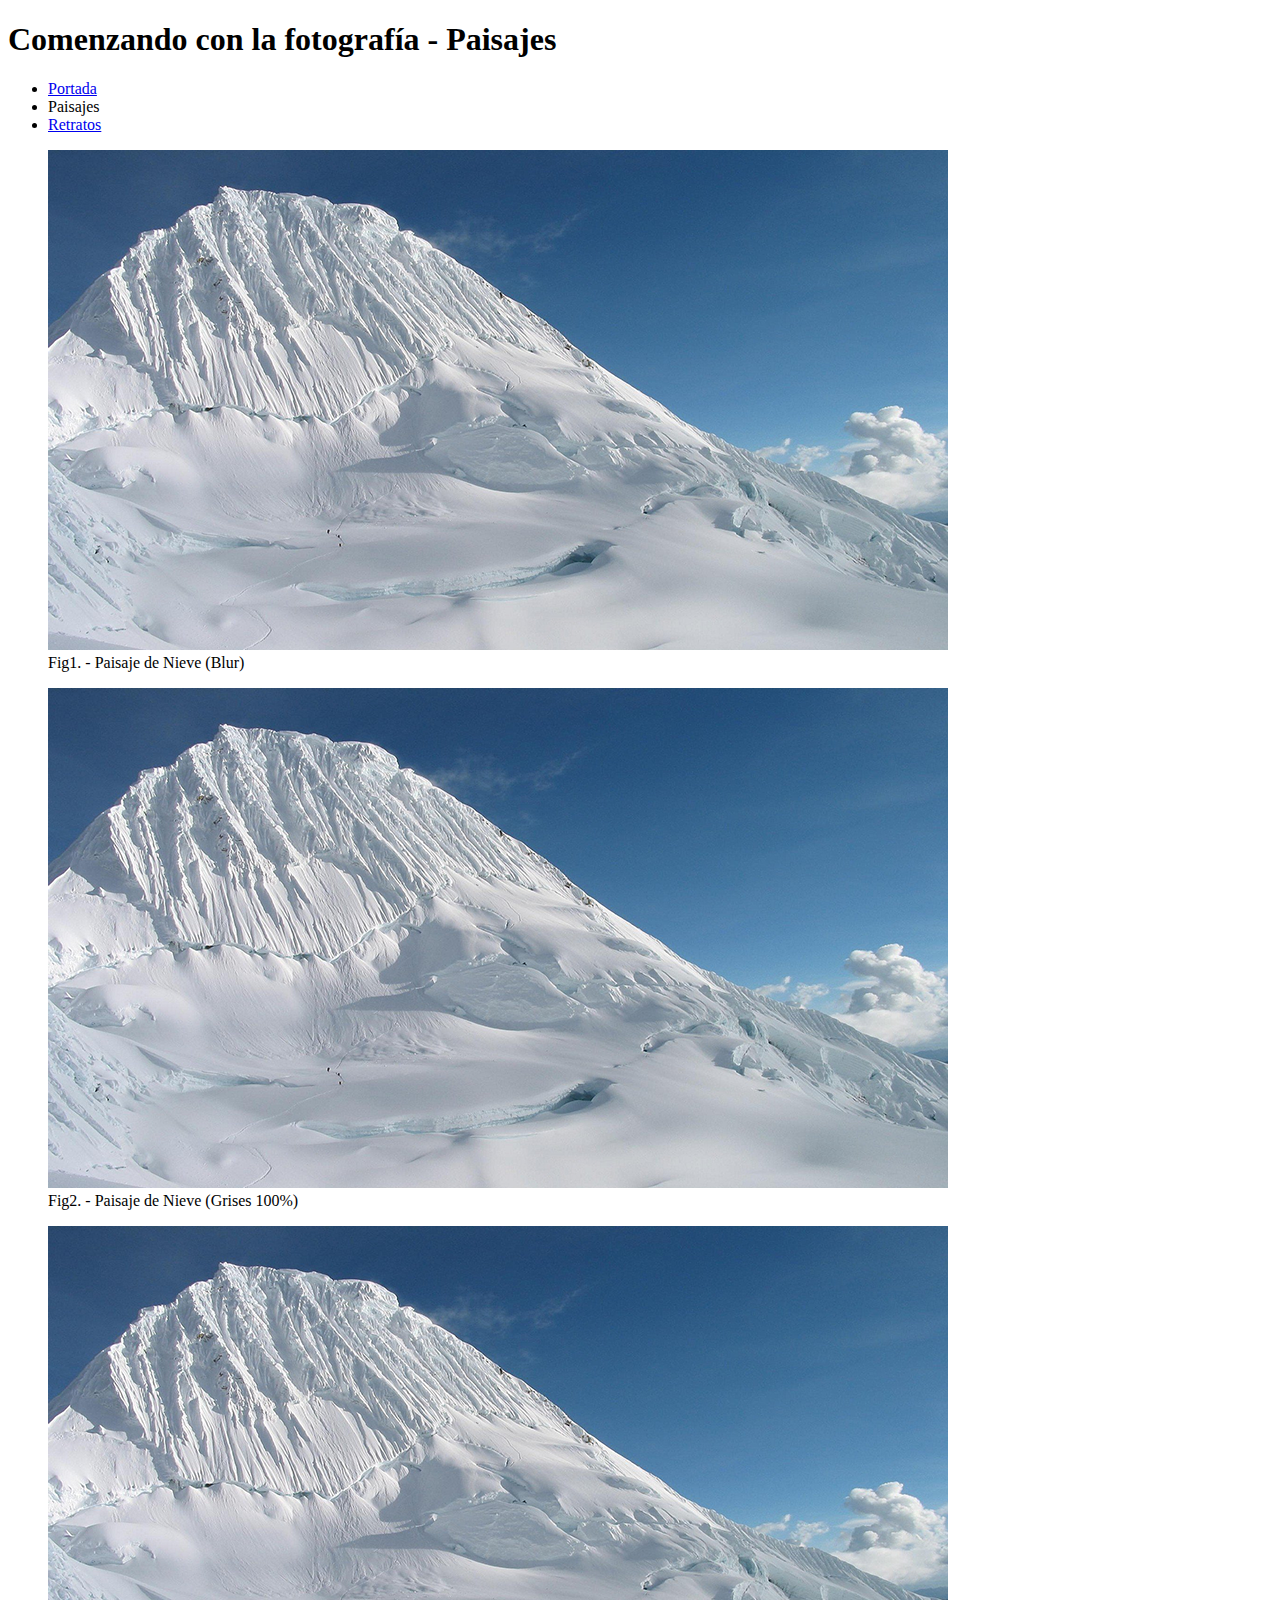
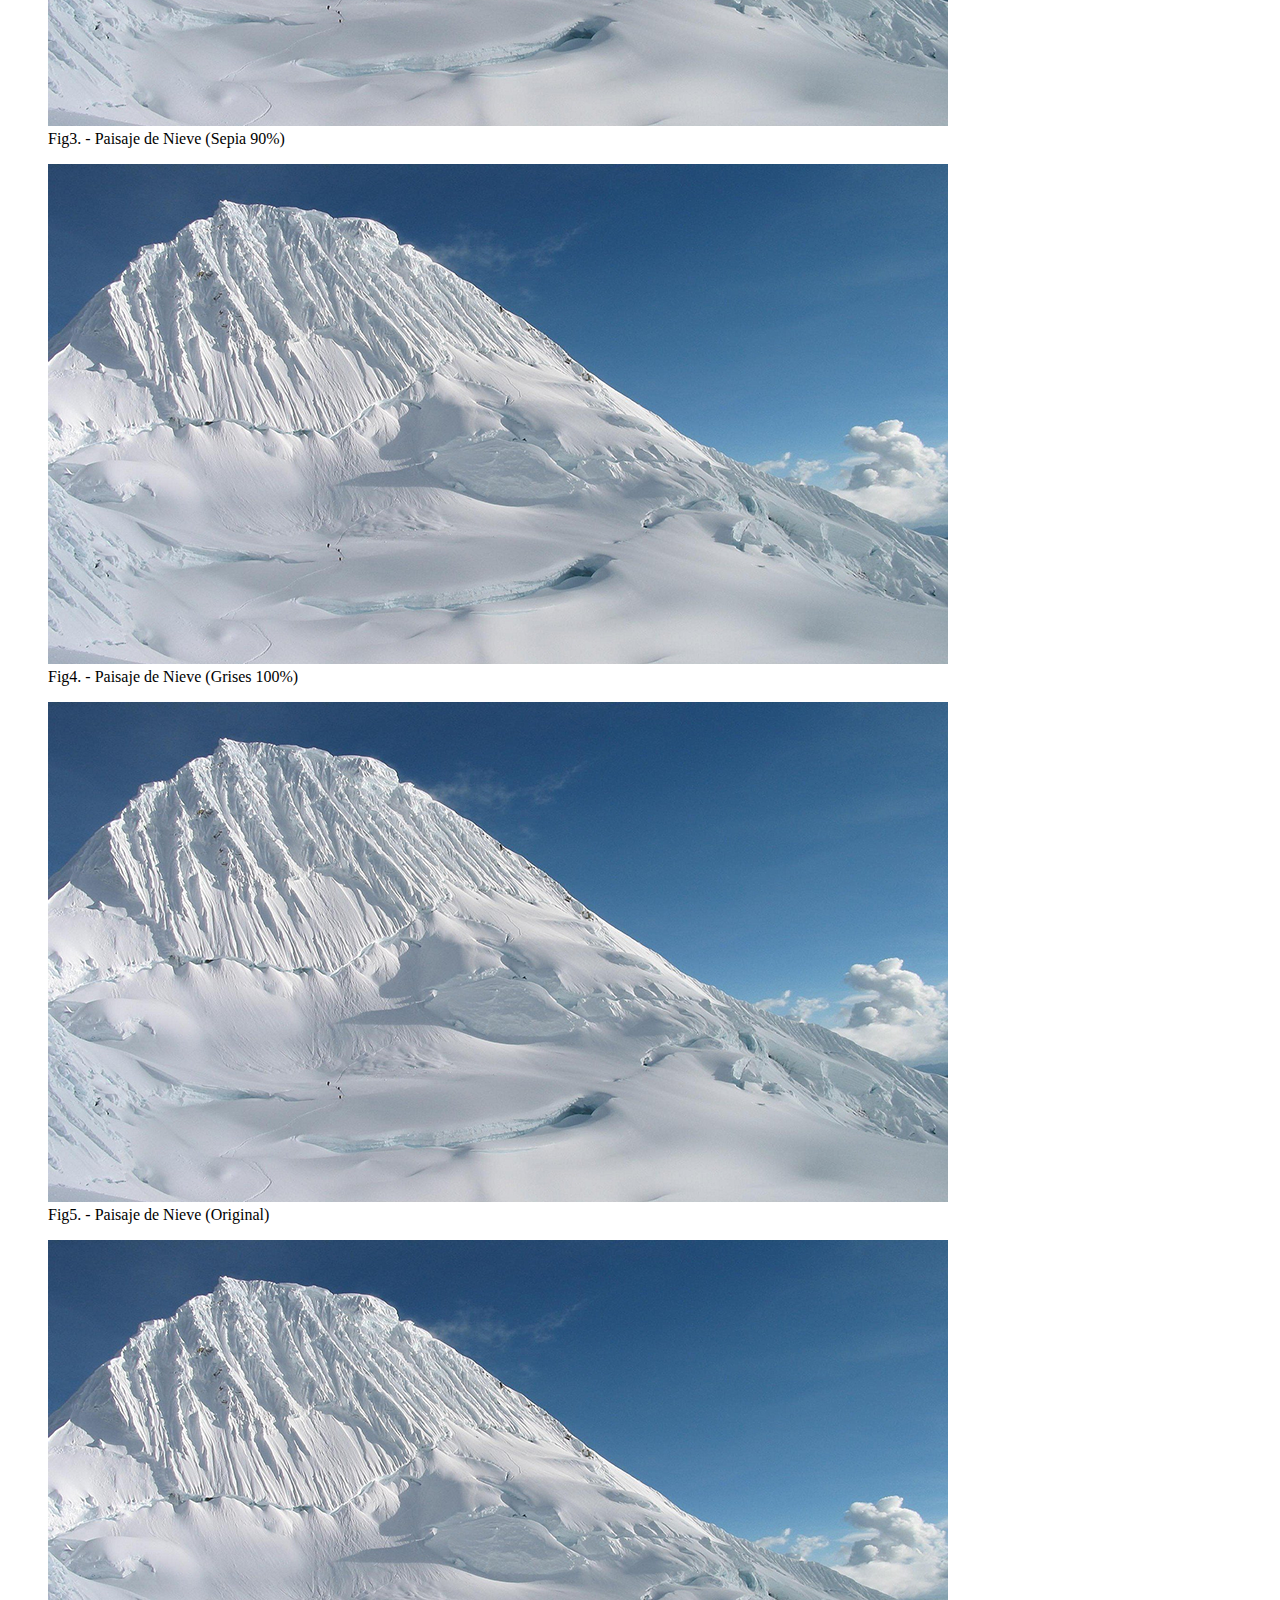
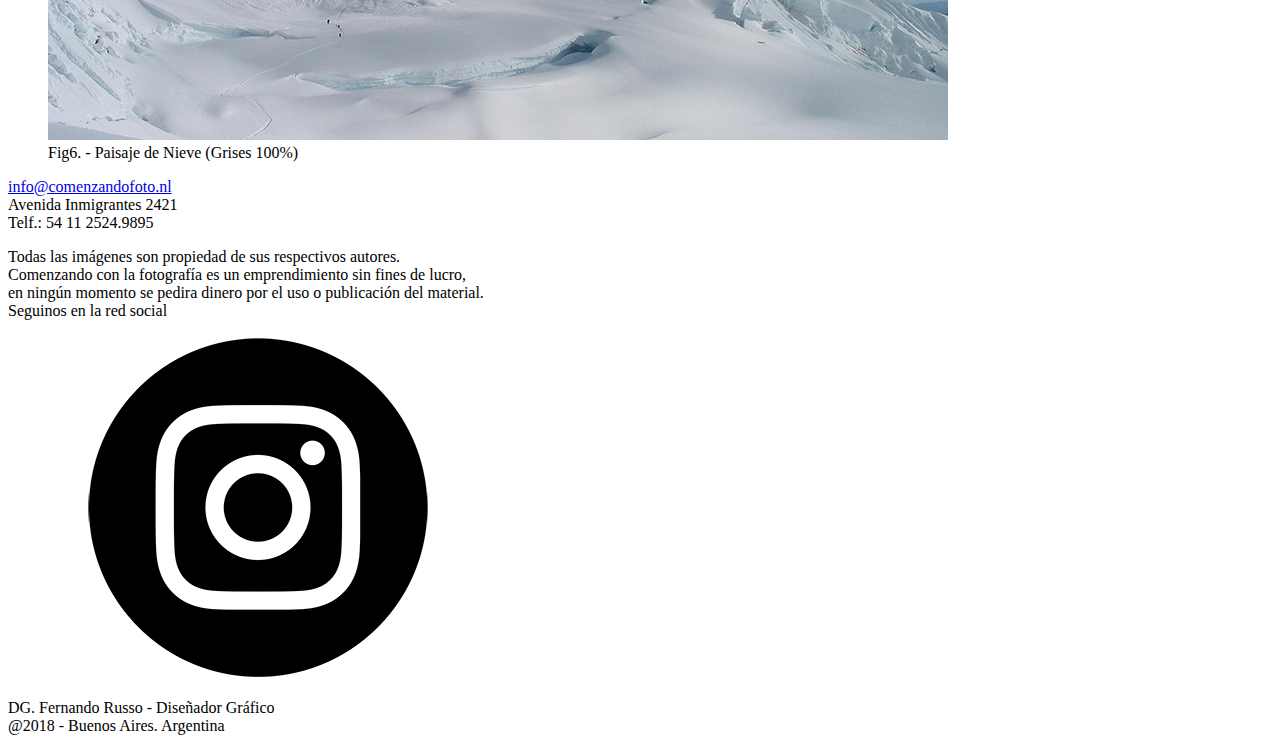
==== Paisajes.html @ c3caa67e "Raw HTML" ====
<!DOCTYPE html>
<html>
<head>
  <meta charset="utf-8">
  <meta name="description" content="Evaluación de página web responsive">
  <meta name="author" content="DG. Fernando Russo">
  <meta name="viewport" content="width=device-width, initial-scale=1.0">
  <link href="Estilos.css" rel="stylesheet" type="text/css"/>
  <title>Comenzando con la fotografía - Paisajes</title>
</head>

<body>
  <div class="Contenido">
    <header>
      <div class="Menu-Bar">
        <section name="Titular">
          <h1>Comenzando con la fotografía - Paisajes</h1>
        </section>
        <nav>
          <ul>
            <li><a href="index.html">Portada</a></li>
            <li>Paisajes</li>
            <li><a href="Retratos.html">Retratos</a></li>
          </ul>
        </nav>
      </div>
    </header>
    <section name="Imágenes-Paisaje">
    <div class="Catalogo">
      <div class="Catalogo-Imagen">
        <figure>
          <img src="Imagenes/Imagen-Paisaje.png" alt="Rendering">
          <figcaption>Fig1. - Paisaje de Nieve (Blur)</figcaption>
        </figure>
      </div>
      <div class="Catalogo-Imagen">
        <figure>
          <img src="Imagenes/Imagen-Paisaje.png" alt="Rendering">
          <figcaption>Fig2. - Paisaje de Nieve (Grises 100%)</figcaption>
        </figure>
      </div>
      <div class="Catalogo-Imagen">
        <figure>
          <img src="Imagenes/Imagen-Paisaje.png" alt="Rendering">
          <figcaption>Fig3. - Paisaje de Nieve (Sepia 90%)</figcaption>
        </figure>
      </div>
      <div class="Catalogo-Imagen">
        <figure>
          <img src="Imagenes/Imagen-Paisaje.png" alt="Rendering">
          <figcaption>Fig4. - Paisaje de Nieve (Grises 100%)</figcaption>
        </figure>
      </div>
      <div class="Catalogo-Imagen">
        <figure>
          <img src="Imagenes/Imagen-Paisaje.png" alt="Rendering">
          <figcaption>Fig5. - Paisaje de Nieve (Original)</figcaption>
        </figure>
      </div>
      <div class="Catalogo-Imagen">
        <figure>
          <img src="Imagenes/Imagen-Paisaje.png" alt="Rendering">
          <figcaption>Fig6. - Paisaje de Nieve (Grises 100%)</figcaption>
        </figure>
      </div>
    </div>
  </section>
    <footer>
    <div class"FooterInfo">
      <div class="Columna-Contacto">
        <p>
          <a href="mailto:info@comenzandofoto.nl?subject=Información">info@comenzandofoto.nl</a><br>
          Avenida Inmigrantes 2421<br>
          Telf.: 54 11 2524.9895
        </p>
      </div>
      <div class="Columna-Terminos">
        Todas las imágenes son propiedad de sus respectivos autores.<br>
        Comenzando con la fotografía es un emprendimiento sin fines de lucro,<br>
        en ningún momento se pedira dinero por el uso o publicación del material.
      </div>
      <div class="Columna-Redes">
        Seguinos en la red social<br><img src="Imagenes/Instagram-icon-white-on-black-circle.png">
      </div>
      <div class="Columna-Copyright">
        DG. Fernando Russo - Diseñador Gráfico<br>
        @2018 - Buenos Aires. Argentina
      </div>
    </div>
  </footer>
  </div>
</body>
</html>
---- Estilos.css ----

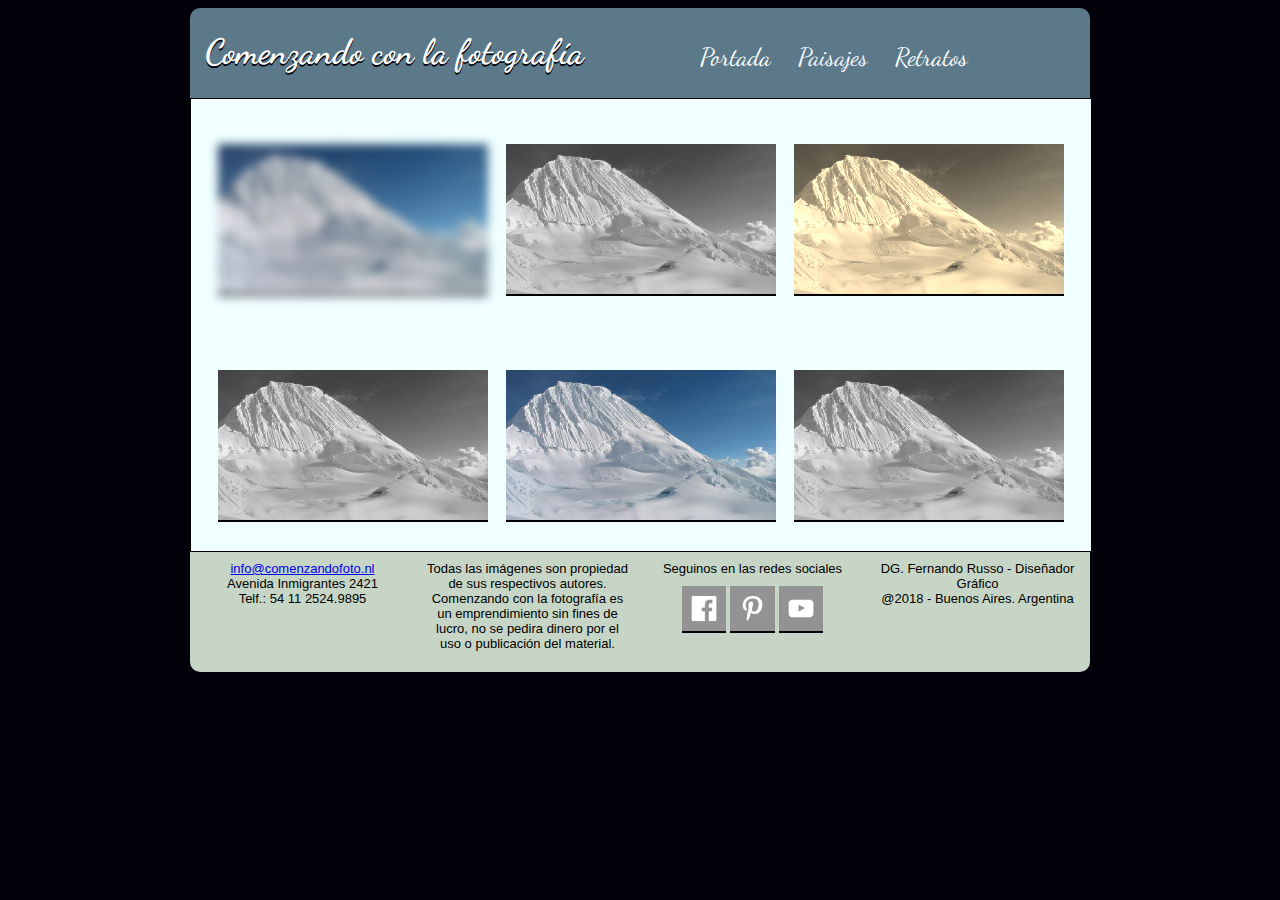
==== commit b5379fcb: "Versión final" ====
--- a/Paisajes.html
+++ b/Paisajes.html
@@ -6,16 +6,18 @@
   <meta name="author" content="DG. Fernando Russo">
   <meta name="viewport" content="width=device-width, initial-scale=1.0">
   <link href="Estilos.css" rel="stylesheet" type="text/css"/>
-  <title>Comenzando con la fotografía - Paisajes</title>
+  <link href="https://fonts.googleapis.com/css?family=Dancing+Script" rel="stylesheet">  <title>Comenzando con la fotografía - Paisajes</title>
 </head>
 
 <body>
-  <div class="Contenido">
+<div class="Contenido">
     <header>
       <div class="Menu-Bar">
-        <section name="Titular">
-          <h1>Comenzando con la fotografía - Paisajes</h1>
-        </section>
+
+        <div class="Titular">
+          <h1>Comenzando con la fotografía</h1>
+        </div>
+
         <nav>
           <ul>
             <li><a href="index.html">Portada</a></li>
@@ -25,62 +27,59 @@
         </nav>
       </div>
     </header>
-    <section name="Imágenes-Paisaje">
-    <div class="Catalogo">
-      <div class="Catalogo-Imagen">
+    <section name="Imágenes de Paisajes">
+      <div class="Catalogo-Imagenes">
+        <div class="Catalogo-Imagen-Blur">
+          <figure>
+            <img src="Imagenes/Imagen-Paisaje.png" alt="Paisaje con blur" width="100%">
+          </figure>
+        </div>
+        <div class="Catalogo-Imagen-Gray">
         <figure>
-          <img src="Imagenes/Imagen-Paisaje.png" alt="Rendering">
-          <figcaption>Fig1. - Paisaje de Nieve (Blur)</figcaption>
+          <img src="Imagenes/Imagen-Paisaje.png" alt="Rendering" width="100%">
         </figure>
       </div>
-      <div class="Catalogo-Imagen">
+        <div class="Catalogo-Imagen-Sepia">
         <figure>
-          <img src="Imagenes/Imagen-Paisaje.png" alt="Rendering">
-          <figcaption>Fig2. - Paisaje de Nieve (Grises 100%)</figcaption>
+          <img src="Imagenes/Imagen-Paisaje.png" alt="Rendering" width="100%">
         </figure>
       </div>
-      <div class="Catalogo-Imagen">
+        <div class="Catalogo-Imagen-Gray">
         <figure>
-          <img src="Imagenes/Imagen-Paisaje.png" alt="Rendering">
-          <figcaption>Fig3. - Paisaje de Nieve (Sepia 90%)</figcaption>
+          <img src="Imagenes/Imagen-Paisaje.png" alt="Rendering" width="100%">
         </figure>
       </div>
-      <div class="Catalogo-Imagen">
+        <div class="Catalogo-Imagen-Normal">
         <figure>
-          <img src="Imagenes/Imagen-Paisaje.png" alt="Rendering">
-          <figcaption>Fig4. - Paisaje de Nieve (Grises 100%)</figcaption>
+          <img src="Imagenes/Imagen-Paisaje.png" alt="Rendering" width="100%">
         </figure>
       </div>
-      <div class="Catalogo-Imagen">
+        <div class="Catalogo-Imagen-Gray">
         <figure>
-          <img src="Imagenes/Imagen-Paisaje.png" alt="Rendering">
-          <figcaption>Fig5. - Paisaje de Nieve (Original)</figcaption>
+          <img src="Imagenes/Imagen-Paisaje.png" alt="Rendering" width="100%">
         </figure>
       </div>
-      <div class="Catalogo-Imagen">
-        <figure>
-          <img src="Imagenes/Imagen-Paisaje.png" alt="Rendering">
-          <figcaption>Fig6. - Paisaje de Nieve (Grises 100%)</figcaption>
-        </figure>
       </div>
-    </div>
-  </section>
+    </section>
     <footer>
-    <div class"FooterInfo">
+    <div class="FooterInfo">
       <div class="Columna-Contacto">
-        <p>
-          <a href="mailto:info@comenzandofoto.nl?subject=Información">info@comenzandofoto.nl</a><br>
-          Avenida Inmigrantes 2421<br>
-          Telf.: 54 11 2524.9895
-        </p>
+            <a href="mailto:info@comenzandofoto.nl?subject=Información">info@comenzandofoto.nl</a><br>
+            Avenida Inmigrantes 2421<br>
+            Telf.: 54 11 2524.9895
       </div>
       <div class="Columna-Terminos">
         Todas las imágenes son propiedad de sus respectivos autores.<br>
-        Comenzando con la fotografía es un emprendimiento sin fines de lucro,<br>
-        en ningún momento se pedira dinero por el uso o publicación del material.
+        Comenzando con la fotografía es un emprendimiento sin fines de lucro,
+        no se pedira dinero por el uso o publicación del material.
       </div>
       <div class="Columna-Redes">
-        Seguinos en la red social<br><img src="Imagenes/Instagram-icon-white-on-black-circle.png">
+        <center>Seguinos en las redes sociales</center>
+        <div class="Social">
+        <img src="Imagenes/Facebook.png" width="31%">
+        <img src="Imagenes/Pinterest.png" width="31%">
+        <img src="Imagenes/YouTube.png" width="31%">
+      </div>
       </div>
       <div class="Columna-Copyright">
         DG. Fernando Russo - Diseñador Gráfico<br>
@@ -88,6 +87,6 @@
       </div>
     </div>
   </footer>
-  </div>
+</div>
 </body>
 </html>
--- a/Estilos.css
+++ b/Estilos.css
@@ -1 +1,275 @@
-
+body {
+  background-color: #02010a;
+}
+.Contenido {
+  width: 100%;
+  max-width: 900px;
+  margin: 0 auto;
+  /*background-color: magenta;*/
+}
+
+img {
+  box-shadow: 0px 2px #02010a;
+}
+
+/* MENU BAR*/
+.Menu-Bar {
+  background-color: #5b7989;
+  width: 100%;
+  height: 90px;
+  border-radius: 10px 10px 0px 0px;
+  -moz-border-radius:10px 10px 0px 0px;
+  -webkit-border-radius:10px 10px 0px 0px;
+  animation: MenuAnimado 5s;
+}
+
+@-webkit-keyframes MenuAnimado {
+  0% {
+    margin-top: 150%;
+  }
+  60% {
+    margin-top: -5%
+  }
+  100% {
+    margin-top: 0%;
+  }
+}
+
+.Titular {
+  width: 50%;
+  float: left;
+  height: 90px;
+}
+nav {
+  width: 50%;
+  float: right;
+  height: 90px;
+}
+nav ul {
+	list-style:none;
+	font-size: 25px;
+  font-family: 'Dancing Script', cursive;
+  margin-top: 34px;
+  color: GhostWhite;
+}
+nav ul li {
+  display: inline-block;
+  margin-left: 20px;
+  text-decoration: none;
+}
+nav ul li a {
+	color:white;
+  text-decoration: none;
+}
+nav ul li a:visited {
+  text-decoration: none;
+  color: lightgray;
+}
+nav ul li a:hover {
+  color: azure;
+}
+h1 {
+  font-family: 'Dancing Script', cursive;
+  margin-left: 15px;
+  font-size: 35px;
+  color: #FFF;
+  text-shadow: 0px 2px #02010a;
+
+}
+
+/*IMAGEN CENTRAL*/
+.Imagen-Central {
+  background-color: #82c3a6;
+  width: 94%;
+  padding: 3%;
+  margin: 0 auto;
+}
+
+/*CATALOGO*/
+.Catalogo-Home {
+  width: 100%;
+  max-width: 898px;
+  background-color: #d5c75f;
+  display: flex;
+  flex-wrap: wrap;
+  flex-direction: row;
+  justify-content: center;
+  border: solid 1px black;
+  height: auto;
+}
+div [class*="Area"]{
+  transition: transform 1s;
+  transform: rotate(0deg);
+  padding: 0px;
+  margin:0px;
+  flex-basis: 45%;
+  margin: 2%;
+  margin-top: 5%;
+  margin-bottom: 5%;
+}
+div [class*="-1"]:hover{
+  transition: transform 1s;
+  -webkit-transform: rotate(10deg);
+  transform: rotate(10deg);
+  box-shadow: 0px 2px #82c3a6;
+  border: solid 2px black;
+}
+div [class*="-2"]:hover{
+  transition: transform 1s;
+  transform: translate(20px, -5px);
+  -webkit-transform: translate(20px, -5px);
+  box-shadow: 0px 2px #82c3a6;
+  border: solid 2px black;
+}
+figure {
+  padding: 0px;
+  margin: 0px;
+}
+/*FOOTER*/
+.FooterInfo {
+  display: flex;
+  background-color: #C6d5c5;
+  width: 100%;
+  height: 120px;
+  border-radius: 0px 0px 10px 10px;
+  -moz-border-radius:0px 0px 10px 10px;
+  -webkit-border-radius:0px 0px 10px 10px;
+}
+div [class*="Columna"] {
+  flex-basis: 25%;
+  font-family: helvetica, sans-serif;
+  font-size: 13px;
+  padding:1%;
+  text-align: center;
+}
+.Social {
+  width:70%;
+  margin: 0 auto;
+  margin-top: 10px;
+}
+
+/*PAGINAS DE IMAGENES*/
+.Catalogo-Imagenes {
+  background-color: azure;
+  width: 100%;
+  display: flex;
+  -webkit-flex-basis: 30%;
+  flex-basis: 30%;
+  flex-direction: row;
+  flex-wrap: wrap;
+  justify-content: center;
+  border: solid 1px black;
+  height: auto;
+}
+div [class^="Catalogo-Imagen-"] {
+  width: 30%;
+  margin: 1%;
+  margin-top: 5%;
+  margin-bottom: 3%;
+}
+div [class*="-Blur"]{
+  -webkit-filter:blur(5px);
+  filter: blur(5px);
+}
+div [class*="-Gray"]{
+  -webkit-filter:grayscale(100%);
+  filter: grayscale(100%);
+}
+div [class*="-Sepia"]{
+  -webkit-filter: sepia(90%);
+  filter: sepia(90%);
+}
+
+@media (max-width:900px){
+  .Menu-Bar {
+    background-color: #5b7989;
+    width: 100%;
+    height: auto;
+    border-radius: 10px 10px 0px 0px;
+    -moz-border-radius:10px 10px 0px 0px;
+    -webkit-border-radius:10px 10px 0px 0px;
+  }
+  .Titular {
+    text-align: center;
+    width: 100%;
+    clear: both;
+  }
+  h1 {
+    font-family: 'Dancing Script', cursive;
+    margin-left: 0px;
+    font-size: 35px;
+    color: #FFF;
+    text-shadow: 0px 2px #02010a;
+  }
+  nav {
+    width: 100%;
+    float: none;
+    clear: both;
+    height: auto;
+  }
+  nav ul {
+  	list-style:none;
+  	font-size: 25px;
+    font-family: 'Dancing Script', cursive;
+    margin-top: 0px;
+    color: GhostWhite;
+    margin: 0 auto;
+    padding: 15px;
+    padding-top: 25px;
+  }
+  nav ul li {
+    display: block;
+    text-decoration: none;
+    text-align: center;
+    margin: 0px;
+  }
+  div [class*="Area"]{
+    transition: transform 1s;
+    transform: rotate(0deg);
+    padding: 0px;
+    margin:0px;
+    flex-basis: 100%;
+    margin: 2%;
+    margin-top: 5%;
+    margin-bottom: 5%;
+    height: half of the width;
+  }
+  .FooterInfo {
+    display: flex;
+    background-color: #C6d5c5;
+    width: 100%;
+    height: auto;
+    border-radius: 0px 0px 10px 10px;
+    -moz-border-radius:0px 0px 10px 10px;
+    -webkit-border-radius:0px 0px 10px 10px;
+    flex-flow: wrap;
+
+  }
+  div [class*="Columna"] {
+    flex-basis: 100%;
+    font-family: helvetica, sans-serif;
+    font-size: 13px;
+    padding:1%;
+    text-align: justify;
+    flex-grow: 2;
+    border-top: 1px solid #FFF;
+    text-align: center;
+  }
+  .Catalogo-Imagenes {
+    background-color: azure;
+    width: 100%;
+    display: flex;
+    -webkit-flex-basis: 30%;
+    flex-basis: 100%;
+    flex-direction: row;
+    flex-wrap: wrap;
+    justify-content: center;
+    border: solid 1px black;
+    height: auto;
+  }
+  div [class^="Catalogo-Imagen-"] {
+    width: 100%;
+    margin: 1%;
+    margin-top: 5%;
+    margin-bottom: 3%;
+  }
